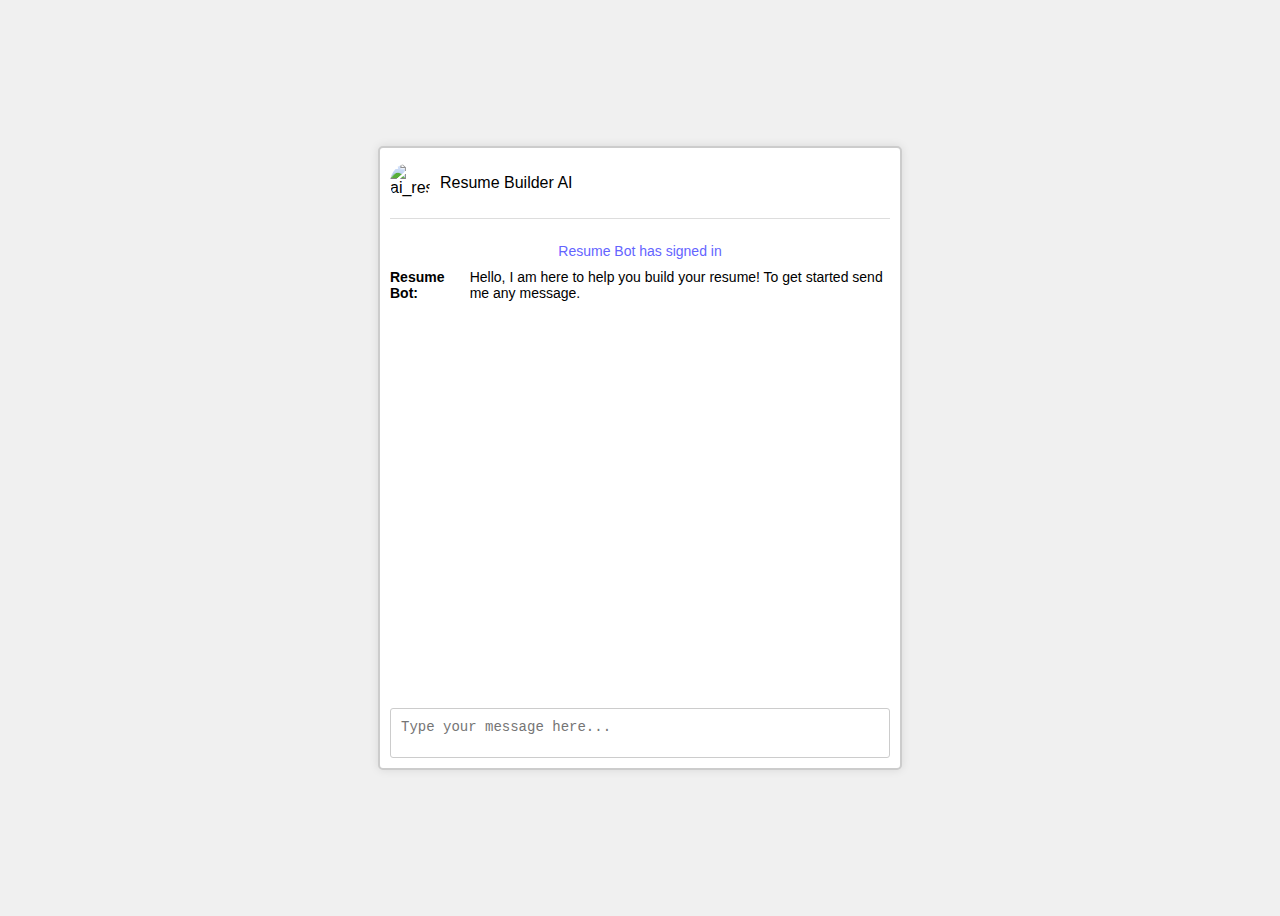
==== static/index.html @ 2eff95ab "last commit before i sleep :D" ====
<!DOCTYPE html>
<html lang="en">
<head>
    <meta charset="UTF-8">
    <meta name="viewport" content="width=device-width, initial-scale=1.0">
    <title>Resume Builder</title>
    <link rel="stylesheet" href="style.css">
</head>
<body>
    <div class="chat-window">
        <div class="chat-header">
            <img src="https://owo.oooooooooooooo.ooo/i/4zdullle.png" alt="ai_resume" class="profile-picture">
            <p>Resume Builder AI</p>
        </div>
        <div class="chat-area" id="chatArea">
            <p class="notification">Resume Bot has signed in</p>
            <div class="message">
                <div class="username">Resume Bot: </div>
                <div class="messageContent">Hello, I am here to help you build your resume! To get started send me any message.</div>
            </div>
        </div>
        <textarea id="userInput" placeholder="Type your message here..."></textarea>
    </div>
    <script src="script.js"></script>
</body>
</html>
---- static/style.css ----
body {
    display: flex;
    justify-content: center;
    align-items: center;
    height: 100vh;
    background-color: #f0f0f0;
    font-family: Arial, sans-serif;
    overflow: hidden;
}

.chat-window {
    display: flex;
    flex-direction: column;
    width: 500px;
    height: 600px;
    background-color: #ffffff;
    border: 2px solid #ccc;
    padding: 10px;
    border-radius: 5px;
    box-shadow: 0 0 10px rgba(0, 0, 0, 0.1);
}

.chat-header {
    display: flex;
    align-items: center;
    padding-bottom: 10px;
    border-bottom: 1px solid #ddd;
}

.profile-picture {
    width: 40px;
    height: 40px;
    border-radius: 50%;
    margin-right: 10px;
}

.chat-area {
    flex-grow: 1;
    overflow-y: auto;
    padding: 10px 0;
    margin-bottom: 10px;
    font-size: 14px;
}

.notification {
    color: rgb(100, 100, 255);
    text-align: center;
    margin-bottom: 10px;
}

.message {
    margin-top: 5px;
    display: flex;
}

.username {
    width: 100px;
    font-weight: bold;
}

.messageContent {
    flex-grow: 1;
}

#userInput {
    resize: none;
    width: 100%;
    height: 50px;
    padding: 10px;
    box-sizing: border-box;
    border: 1px solid #ccc;
    border-radius: 3px;
    font-size: 14px;
}
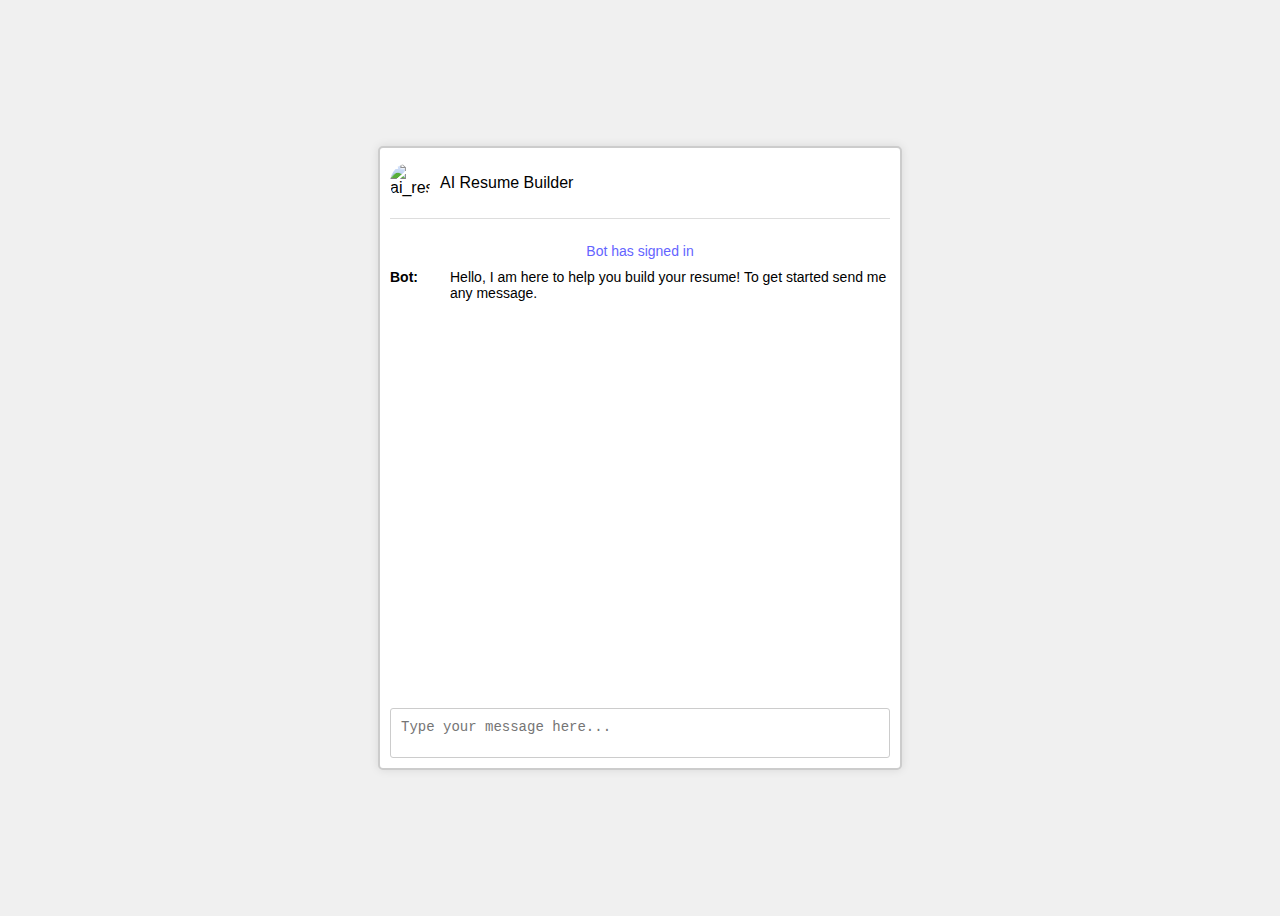
==== commit 0bce4bb6: "stop spellcheck cus its annoying" ====
--- a/static/index.html
+++ b/static/index.html
@@ -10,16 +10,16 @@
     <div class="chat-window">
         <div class="chat-header">
             <img src="https://owo.oooooooooooooo.ooo/i/4zdullle.png" alt="ai_resume" class="profile-picture">
-            <p>Resume Builder AI</p>
+            <p>AI Resume Builder</p>
         </div>
         <div class="chat-area" id="chatArea">
-            <p class="notification">Resume Bot has signed in</p>
+            <p class="notification">Bot has signed in</p>
             <div class="message">
-                <div class="username">Resume Bot: </div>
+                <div class="username">Bot: </div>
                 <div class="messageContent">Hello, I am here to help you build your resume! To get started send me any message.</div>
             </div>
         </div>
-        <textarea id="userInput" placeholder="Type your message here..."></textarea>
+        <textarea id="userInput" spellcheck="false" placeholder="Type your message here..."></textarea>
     </div>
     <script src="script.js"></script>
 </body>
--- a/static/style.css
+++ b/static/style.css
@@ -51,16 +51,19 @@
 .message {
     margin-top: 5px;
     display: flex;
+    align-items: flex-start;
 }
 
 .username {
-    width: 100px;
+    min-width: 60px;
     font-weight: bold;
 }
 
 .messageContent {
     flex-grow: 1;
+    word-wrap: break-word;
 }
+
 
 #userInput {
     resize: none;
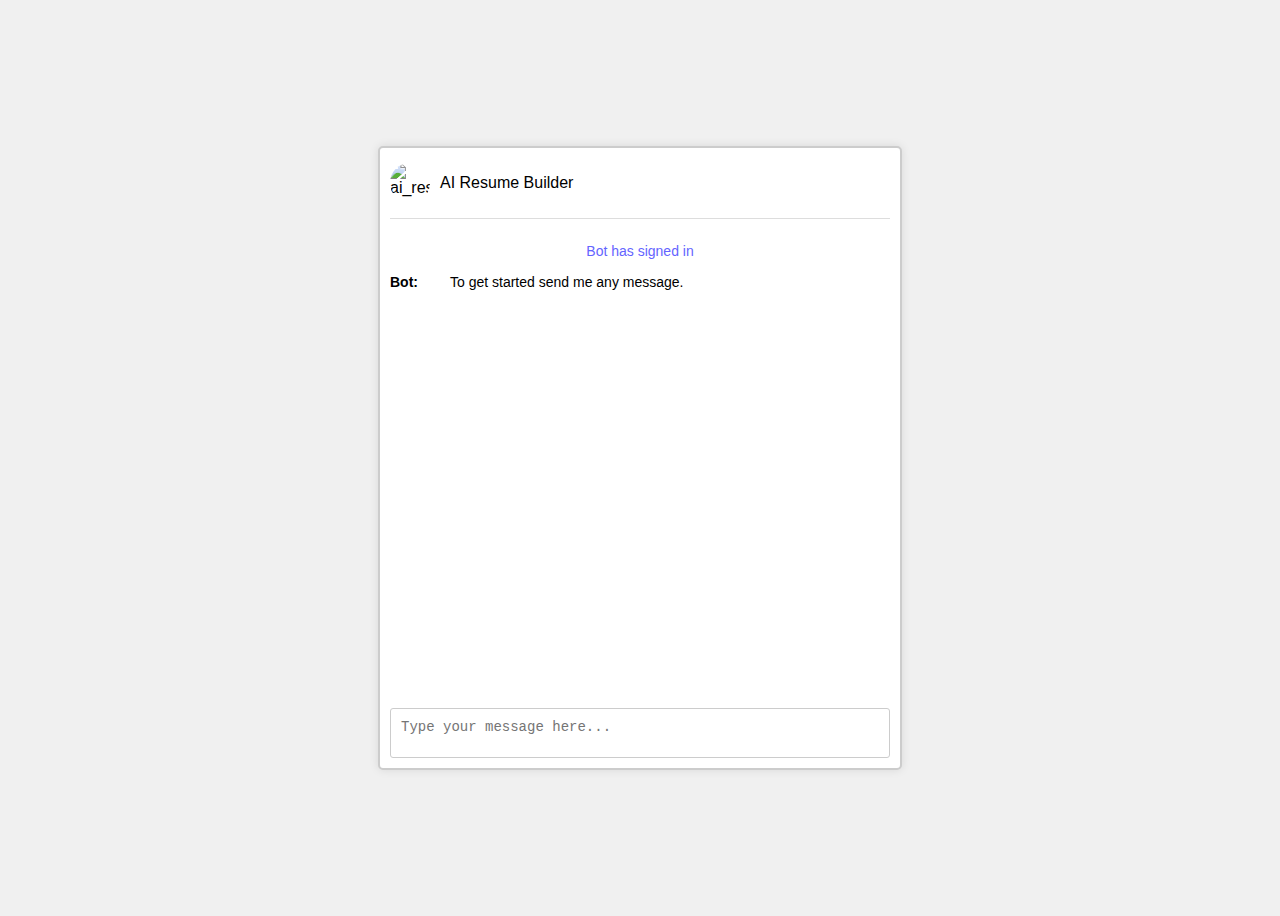
==== commit 6b8ce03e: "updated 3 files" ====
--- a/static/index.html
+++ b/static/index.html
@@ -16,7 +16,7 @@
             <p class="notification">Bot has signed in</p>
             <div class="message">
                 <div class="username">Bot: </div>
-                <div class="messageContent">Hello, I am here to help you build your resume! To get started send me any message.</div>
+                <div class="messageContent">To get started send me any message.</div>
             </div>
         </div>
         <textarea id="userInput" spellcheck="false" placeholder="Type your message here..."></textarea>
--- a/static/style.css
+++ b/static/style.css
@@ -12,6 +12,7 @@
     display: flex;
     flex-direction: column;
     width: 500px;
+    max-width: 100%;
     height: 600px;
     background-color: #ffffff;
     border: 2px solid #ccc;
@@ -40,6 +41,8 @@
     padding: 10px 0;
     margin-bottom: 10px;
     font-size: 14px;
+    display: flex;
+    flex-direction: column;
 }
 
 .notification {
@@ -51,19 +54,52 @@
 .message {
     margin-top: 5px;
     display: flex;
-    align-items: flex-start;
+    align-items: center;
+    width: 100%;
 }
 
 .username {
-    min-width: 60px;
+    width: 60px;
     font-weight: bold;
+    flex-shrink: 0;
 }
 
 .messageContent {
     flex-grow: 1;
     word-wrap: break-word;
+    overflow-wrap: anywhere;
 }
 
+/* Typing Indicator Styles */
+.dot {
+    height: 8px;
+    width: 8px;
+    margin-right: 2px;
+    background-color: #bbb;
+    border-radius: 50%;
+    display: inline-block;
+    animation: blink 1.4s infinite both;
+}
+
+.dot:nth-child(2) {
+    animation-delay: 0.2s;
+}
+
+.dot:nth-child(3) {
+    animation-delay: 0.4s;
+}
+
+@keyframes blink {
+    0% {
+        opacity: 0.2;
+    }
+    20% {
+        opacity: 1;
+    }
+    100% {
+        opacity: 0.2;
+    }
+}
 
 #userInput {
     resize: none;
